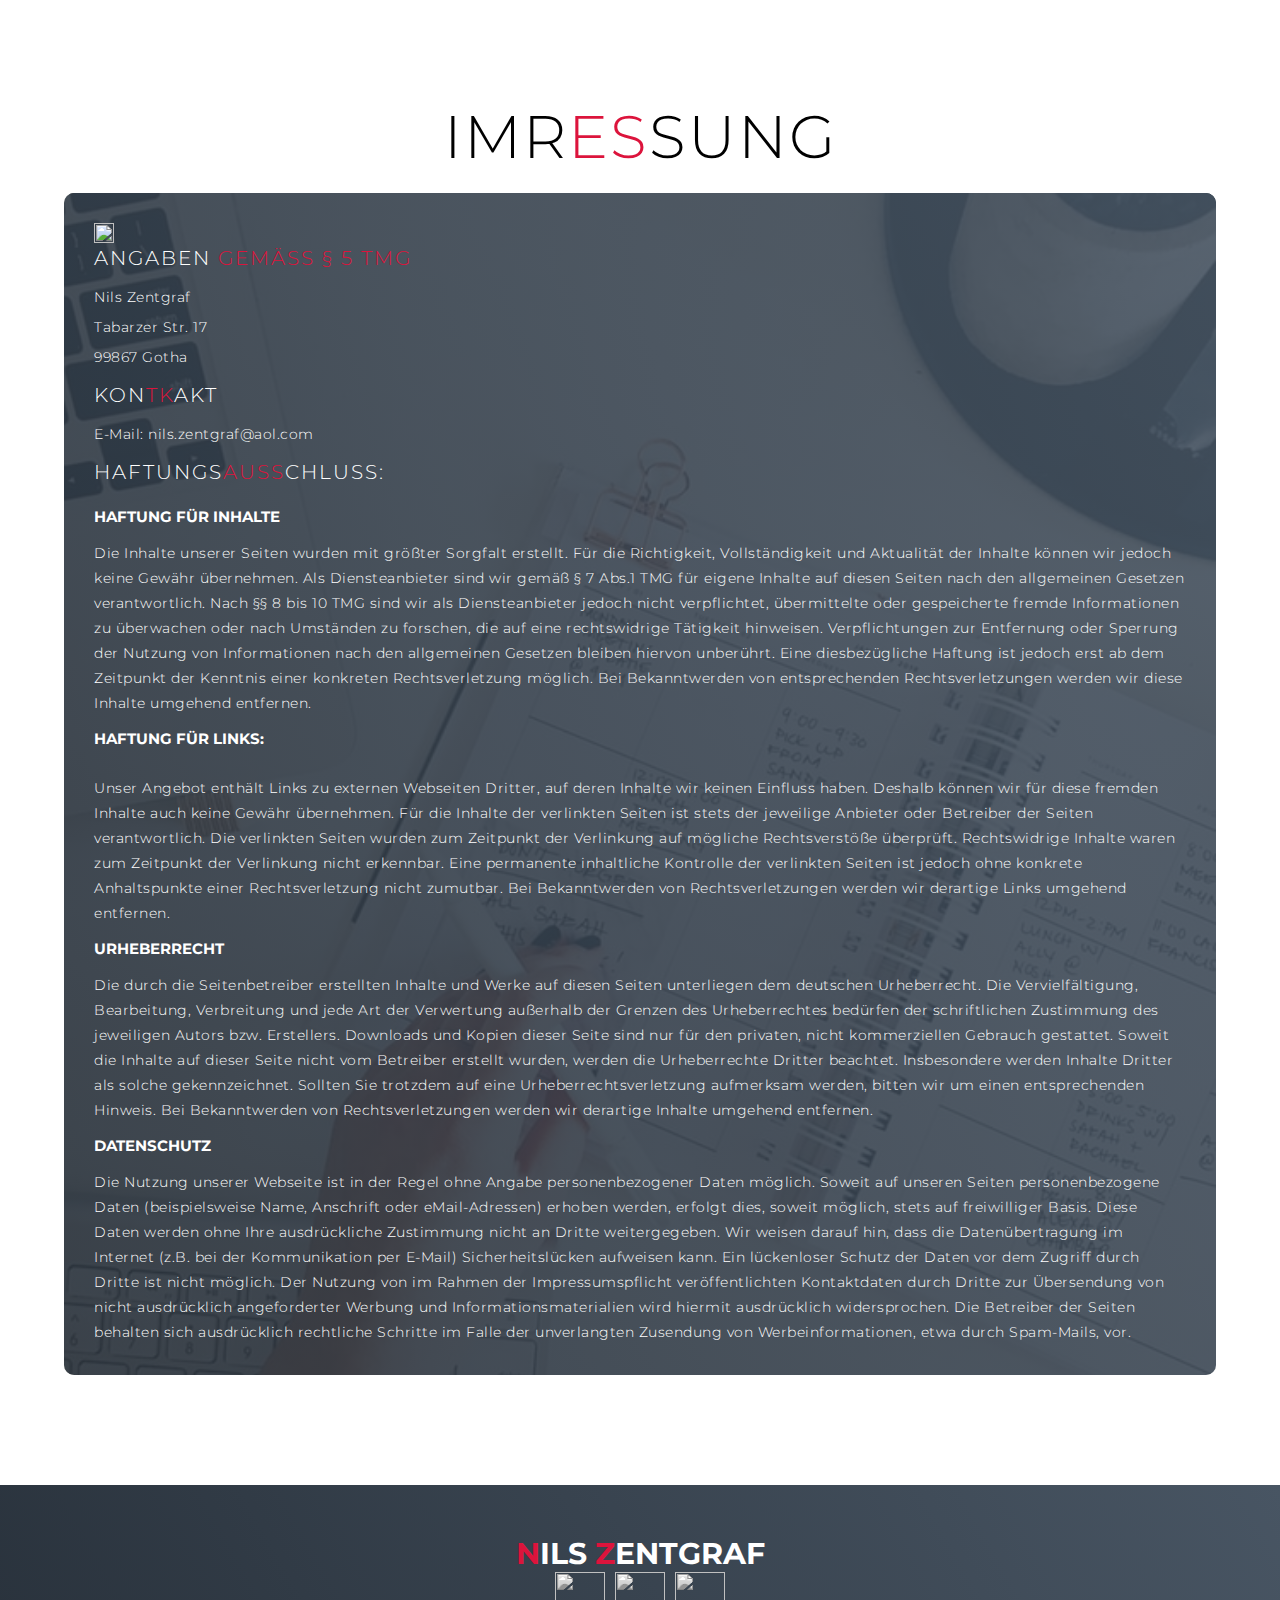
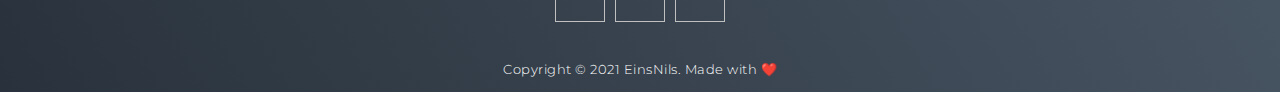
==== impressum.html @ 0e6805c8 "Add files via upload" ====
<!DOCTYPE html>
<html lang="en">

<head>
  <meta charset="UTF-8">
  <meta name="viewport" content="width=device-width, initial-scale=1.0">
  <link rel="stylesheet" href="style.css">
  <title>Impressum</title>
</head>

<body>

    <section id="services">
        <div class="services container">
          <div class="service-top">
            <h1 class="section-title">Imr<span>es</span>sung</h1>
          </div>
            <div class="service-item">
              <div class="icon"><img src="https://img.icons8.com/bubbles/100/000000/services.png" /></div>
              <h2 class="section-title">Angaben <span>gemäß § 5 TMG</span></h2>
              <p>Nils Zentgraf</p>   
              <p>Tabarzer Str. 17</p>
              <p>99867 Gotha</p><br>

              <h2 class="section-title">Kon<span>tk</span>akt</h2>
              <p>E-Mail: nils.zentgraf@aol.com</p><br>

              <h2 class="section-title">Haftungs<span>auss</span>chluss:</h2><br>
              <h3>Haftung für Inhalte</h3> 
              <p>Die Inhalte unserer Seiten wurden mit größter Sorgfalt erstellt. Für die Richtigkeit, Vollständigkeit und Aktualität der Inhalte können wir jedoch keine Gewähr übernehmen. Als Diensteanbieter sind wir gemäß § 7 Abs.1 TMG für eigene Inhalte auf diesen Seiten nach den allgemeinen Gesetzen verantwortlich. Nach §§ 8 bis 10 TMG sind wir als Diensteanbieter jedoch nicht verpflichtet, übermittelte oder gespeicherte fremde Informationen zu überwachen oder nach Umständen zu forschen, die auf eine rechtswidrige Tätigkeit hinweisen. Verpflichtungen zur Entfernung oder Sperrung der Nutzung von Informationen nach den allgemeinen Gesetzen bleiben hiervon unberührt. Eine diesbezügliche Haftung ist jedoch erst ab dem Zeitpunkt der Kenntnis einer konkreten Rechtsverletzung möglich. Bei Bekanntwerden von entsprechenden Rechtsverletzungen werden wir diese Inhalte umgehend entfernen.</p><br>
            
            <h3>Haftung für Links:</h3><br>
            <p>Unser Angebot enthält Links zu externen Webseiten Dritter, auf deren Inhalte wir keinen Einfluss haben. Deshalb können wir für diese fremden Inhalte auch keine Gewähr übernehmen. Für die Inhalte der verlinkten Seiten ist stets der jeweilige Anbieter oder Betreiber der Seiten verantwortlich. Die verlinkten Seiten wurden zum Zeitpunkt der Verlinkung auf mögliche Rechtsverstöße überprüft. Rechtswidrige Inhalte waren zum Zeitpunkt der Verlinkung nicht erkennbar. Eine permanente inhaltliche Kontrolle der verlinkten Seiten ist jedoch ohne konkrete Anhaltspunkte einer Rechtsverletzung nicht zumutbar. Bei Bekanntwerden von Rechtsverletzungen werden wir derartige Links umgehend entfernen.</p><br>

            <h3>Urheberrecht</h3>    
            <p>Die durch die Seitenbetreiber erstellten Inhalte und Werke auf diesen Seiten unterliegen dem deutschen Urheberrecht. Die Vervielfältigung, Bearbeitung, Verbreitung und jede Art der Verwertung außerhalb der Grenzen des Urheberrechtes bedürfen der schriftlichen Zustimmung des jeweiligen Autors bzw. Erstellers. Downloads und Kopien dieser Seite sind nur für den privaten, nicht kommerziellen Gebrauch gestattet. Soweit die Inhalte auf dieser Seite nicht vom Betreiber erstellt wurden, werden die Urheberrechte Dritter beachtet. Insbesondere werden Inhalte Dritter als solche gekennzeichnet. Sollten Sie trotzdem auf eine Urheberrechtsverletzung aufmerksam werden, bitten wir um einen entsprechenden Hinweis. Bei Bekanntwerden von Rechtsverletzungen werden wir derartige Inhalte umgehend entfernen.</p><br>

            <h3>Datenschutz</h3>
            <p>Die Nutzung unserer Webseite ist in der Regel ohne Angabe personenbezogener Daten möglich. Soweit auf unseren Seiten personenbezogene Daten (beispielsweise Name, Anschrift oder eMail-Adressen) erhoben werden, erfolgt dies, soweit möglich, stets auf freiwilliger Basis. Diese Daten werden ohne Ihre ausdrückliche Zustimmung nicht an Dritte weitergegeben.
                Wir weisen darauf hin, dass die Datenübertragung im Internet (z.B. bei der Kommunikation per E-Mail) Sicherheitslücken aufweisen kann. Ein lückenloser Schutz der Daten vor dem Zugriff durch Dritte ist nicht möglich.
                Der Nutzung von im Rahmen der Impressumspflicht veröffentlichten Kontaktdaten durch Dritte zur Übersendung von nicht ausdrücklich angeforderter Werbung und Informationsmaterialien wird hiermit ausdrücklich widersprochen. Die Betreiber der Seiten behalten sich ausdrücklich rechtliche Schritte im Falle der unverlangten Zusendung von Werbeinformationen, etwa durch Spam-Mails, vor.</p>

          </div>
        </div>
      </section>

  <!-- Footer -->
  <section id="footer">
    <div class="footer container">
      <div class="brand">
        <h1><span>N</span>ils <span>Z</span>entgraf</h1>
      </div>
      <div class="social-icon">
        <div class="social-item">
          <a href="https://twitter.com/EinsNils"><img src="https://img.icons8.com/bubbles/100/000000/twitter.png" /></a>
        </div>
        <div class="social-item">
          <a href="https://www.instagram.com/nils_zentgraf/"><img src="https://img.icons8.com/bubbles/100/000000/instagram-new.png" /></a>
          <link>
        </div>
        <div class="social-item">
          <a href="impressum.html"><img src="https://img.icons8.com/bubbles/100/000000/services.png" /></a>
          <link>
        </div>
      </div>
      <p>Copyright © 2021 EinsNils. Made with ❤️</p>
    </div>
  </section>
  <!-- End Footer -->
  <script src="./app.js"></script>
</body>

</html>
---- style.css ----
@import 'https://fonts.googleapis.com/css?family=Montserrat:300, 400, 700&display=swap';
* {
	padding: 0;
	margin: 0;
	box-sizing: border-box;
}
html {
	font-size: 10px;
	font-family: 'Montserrat', sans-serif;
	scroll-behavior: smooth;
}
a {
	text-decoration: none;
}
.container {
	min-height: 100vh;
	width: 100%;
	display: flex;
	align-items: center;
	justify-content: center;
}
img {
	height: 100%;
	width: 100%;
	object-fit: cover;
}
p {
	color: black;
	font-size: 1.4rem;
	margin-top: 5px;
	line-height: 2.5rem;
	font-weight: 300;
	letter-spacing: 0.05rem;
}
.section-title {
	font-size: 4rem;
	font-weight: 300;
	color: black;
	margin-bottom: 10px;
	text-transform: uppercase;
	letter-spacing: 0.2rem;
	text-align: center;
}
.section-title span {
	color: crimson;
}

.cta {
	display: inline-block;
	padding: 10px 30px;
	color: white;
	background-color: transparent;
	border: 2px solid crimson;
	font-size: 2rem;
	text-transform: uppercase;
	letter-spacing: 0.1rem;
	margin-top: 30px;
	transition: 0.3s ease;
	transition-property: background-color, color;
}
.cta:hover {
	color: white;
	background-color: crimson;
}
.brand h1 {
	font-size: 3rem;
	text-transform: uppercase;
	color: white;
}
.brand h1 span {
	color: crimson;
}

.black h1 {
	font-size: 3rem;
	text-transform: uppercase;
	color: black;
}

/* Header section */
#header {
	position: fixed;
	z-index: 1000;
	left: 0;
	top: 0;
	width: 100vw;
	height: auto;
}
#header .header {
	min-height: 8vh;
	background-color: rgba(31, 30, 30, 0.24);
	transition: 0.3s ease background-color;
}
#header .nav-bar {
	display: flex;
	align-items: center;
	justify-content: space-between;
	width: 100%;
	height: 100%;
	max-width: 1300px;
	padding: 0 10px;
}
#header .nav-list ul {
	list-style: none;
	position: absolute;
	background-color: rgb(31, 30, 30);
	width: 100vw;
	height: 100vh;
	left: 100%;
	top: 0;
	display: flex;
	flex-direction: column;
	justify-content: center;
	align-items: center;
	z-index: 1;
	overflow-x: hidden;
	transition: 0.5s ease left;
}
#header .nav-list ul.active {
	left: 0%;
}
#header .nav-list ul a {
	font-size: 2.5rem;
	font-weight: 500;
	letter-spacing: 0.2rem;
	text-decoration: none;
	color: white;
	text-transform: uppercase;
	padding: 20px;
	display: block;
}
#header .nav-list ul a::after {
	content: attr(data-after);
	position: absolute;
	top: 50%;
	left: 50%;
	transform: translate(-50%, -50%) scale(0);
	color: rgba(240, 248, 255, 0.021);
	font-size: 13rem;
	letter-spacing: 50px;
	z-index: -1;
	transition: 0.3s ease letter-spacing;
}
#header .nav-list ul li:hover a::after {
	transform: translate(-50%, -50%) scale(1);
	letter-spacing: initial;
}
#header .nav-list ul li:hover a {
	color: crimson;
}
#header .hamburger {
	height: 60px;
	width: 60px;
	display: inline-block;
	border: 3px solid white;
	border-radius: 50%;
	position: relative;
	display: flex;
	align-items: center;
	justify-content: center;
	z-index: 100;
	cursor: pointer;
	transform: scale(0.8);
	margin-right: 20px;
}
#header .hamburger:after {
	position: absolute;
	content: '';
	height: 100%;
	width: 100%;
	border-radius: 50%;
	border: 3px solid white;
	animation: hamburger_puls 1s ease infinite;
}
#header .hamburger .bar {
	height: 2px;
	width: 30px;
	position: relative;
	background-color: black;
	z-index: -1;
}
#header .hamburger .bar::after,
#header .hamburger .bar::before {
	content: '';
	position: absolute;
	height: 100%;
	width: 100%;
	left: 0;
	background-color: black;
	transition: 0.3s ease;
	transition-property: top, bottom;
}
#header .hamburger .bar::after {
	top: 8px;
}
#header .hamburger .bar::before {
	bottom: 8px;
}
#header .hamburger.active .bar::before {
	bottom: 0;
}
#header .hamburger.active .bar::after {
	top: 0;
}
/* End Header section */

/* Hero Section */
#hero {
	background-image: url(./img/hero-bg.png);
	background-size: cover;
	background-position: top center;
	position: relative;
	z-index: 1;
}
#hero::after {
	content: '';
	position: absolute;
	left: 0;
	top: 0;
	height: 100%;
	width: 100%;
	background-color: black;
	opacity: 0.7;
	z-index: -1;
}
#hero .hero {
	max-width: 1200px;
	margin: 0 auto;
	padding: 0 50px;
	justify-content: flex-start;
}
#hero h1 {
	display: block;
	width: fit-content;
	font-size: 4rem;
	position: relative;
	color: transparent;
	animation: text_reveal 0.5s ease forwards;
	animation-delay: 1s;
}
#hero h1:nth-child(1) {
	animation-delay: 1s;
}
#hero h1:nth-child(2) {
	animation-delay: 2s;
}
#hero h1:nth-child(3) {
	animation: text_reveal_name 0.5s ease forwards;
	animation-delay: 3s;
}
#hero h1 span {
	position: absolute;
	top: 0;
	left: 0;
	height: 100%;
	width: 0;
	background-color: crimson;
	animation: text_reveal_box 1s ease;
	animation-delay: 0.5s;
}
#hero h1:nth-child(1) span {
	animation-delay: 0.5s;
}
#hero h1:nth-child(2) span {
	animation-delay: 1.5s;
}
#hero h1:nth-child(3) span {
	animation-delay: 2.5s;
}

/* End Hero Section */

/* Services Section */
#services .services {
	flex-direction: column;
	text-align: center;
	max-width: 1500px;
	margin: 0 auto;
	padding: 100px 0;
}
#services .service-top {
	max-width: 500px;
	margin: 0 auto;
}
#services .service-bottom {
	display: flex;
	align-items: center;
	justify-content: center;
	flex-wrap: wrap;
	margin-top: 50px;
}
#services .service-item {
	flex-basis: 80%;
	display: flex;
	align-items: flex-start;
	justify-content: center;
	flex-direction: column;
	padding: 30px;
	border-radius: 10px;
	background-image: url(./img/img-1.png);
	background-size: cover;
	margin: 10px 5%;
	position: relative;
	z-index: 1;
	overflow: hidden;
}
#services .service-item::after {
	content: '';
	position: absolute;
	left: 0;
	top: 0;
	height: 100%;
	width: 100%;
	background-image: linear-gradient(60deg, #29323c 0%, #485563 100%);
	opacity: 0.9;
	z-index: -1;
}
#services .service-bottom .icon {
	height: 80px;
	width: 80px;
	margin-bottom: 20px;
}
#services .service-item h2 {
	font-size: 2rem;
	color: white;
	margin-bottom: 10px;
	text-transform: uppercase;
}

#services .service-item h3 {
	font-size: 1.5rem;
	color: white;
	margin-bottom: 10px;
	text-transform: uppercase;
}
#services .service-item p {
	color: white;
	text-align: left;
}
/* End Services Section */

/* Projects section */
#projects .projects {
	flex-direction: column;
	max-width: 1200px;
	margin: 0 auto;
	padding: 100px 0;
}
#projects .projects-header h1 {
	margin-bottom: 50px;
}
#projects .all-projects {
	display: flex;
	align-items: center;
	justify-content: center;
	flex-direction: column;
}
#projects .project-item {
	display: flex;
	align-items: center;
	justify-content: center;
	flex-direction: column;
	width: 80%;
	margin: 20px auto;
	overflow: hidden;
	border-radius: 10px;
}
#projects .project-info {
	padding: 30px;
	flex-basis: 50%;
	height: 100%;
	display: flex;
	align-items: flex-start;
	justify-content: center;
	flex-direction: column;
	background-image: linear-gradient(60deg, #29323c 0%, #485563 100%);
	color: white;
}
#projects .project-info h1 {
	font-size: 4rem;
	font-weight: 500;
}
#projects .project-info h2 {
	font-size: 1.8rem;
	font-weight: 500;
	margin-top: 10px;
}
#projects .project-info p {
	color: white;
}
#projects .project-img {
	flex-basis: 50%;
	height: 300px;
	overflow: hidden;
	position: relative;
}
#projects .project-img:after {
	content: '';
	position: absolute;
	left: 0;
	top: 0;
	height: 100%;
	width: 100%;
	background-image: linear-gradient(60deg, #29323c 0%, #485563 100%);
	opacity: 0.7;
}
#projects .project-img img {
	transition: 0.3s ease transform;
}
#projects .project-item:hover .project-img img {
	transform: scale(1.1);
}
/* End Projects section */

/* About Section */
#about .about {
	flex-direction: column-reverse;
	text-align: center;
	max-width: 1000px;
	margin: 0 auto;
	padding: 100px 20px;
}
#about .col-left {
	width: 200px;
	height: 300px;
}
#about .col-right {
	width: 100%;
}
#about .col-right h2 {
	font-size: 1.8rem;
	font-weight: 500;
	letter-spacing: 0.2rem;
	margin-bottom: 10px;
}
#about .col-right p {
	margin-bottom: 20px;
}
#about .col-right .cta {
	color: black;
	margin-bottom: 50px;
	padding: 10px 20px;
	font-size: 2rem;
}
#about .col-left .about-img {
	height: 100%;
	width: 100%;
	position: relative;
	border: 10px solid white;
}
#about .col-left .about-img::after {
	content: '';
	position: absolute;
	left: -33px;
	top: 19px;
	height: 98%;
	width: 98%;
	border: 7px solid crimson;
	z-index: -1;
}
/* End About Section */

/* contact Section */
#contact .contact {
	flex-direction: column;
	max-width: 1000px;
	margin: 0 auto;
	width: 80%;
}
#contact .contact-items {
	/* max-width: 400px; */
	width: 100%;
}
#contact .contact-item {
	width: 80%;
	padding: 20px;
	text-align: center;
	border-radius: 10px;
	padding: 30px;
	margin: 30px;
	display: flex;
	justify-content: center;
	align-items: center;
	flex-direction: column;
	box-shadow: 0px 0px 18px 0 #0000002c;
	transition: 0.3s ease box-shadow;
}
#contact .contact-item:hover {
	box-shadow: 0px 0px 5px 0 #0000002c;
}
#contact .icon {
	width: 70px;
	margin: 0 auto;
	margin-bottom: 10px;
}
#contact .contact-info h1 {
	font-size: 2.5rem;
	font-weight: 500;
	margin-bottom: 5px;
}
#contact .contact-info h2 {
	font-size: 1.3rem;
	line-height: 2rem;
	font-weight: 500;
}
/*End contact Section */

/* Footer */
#footer {
	background-image: linear-gradient(60deg, #29323c 0%, #485563 100%);
}
#footer .footer {
	min-height: 200px;
	flex-direction: column;
	padding-top: 50px;
	padding-bottom: 10px;
}
#footer h2 {
	color: white;
	font-weight: 500;
	font-size: 1.8rem;
	letter-spacing: 0.1rem;
	margin-top: 10px;
	margin-bottom: 10px;
}
#footer .social-icon {
	display: flex;
	margin-bottom: 30px;
}
#footer .social-item {
	height: 50px;
	width: 50px;
	margin: 0 5px;
}
#footer .social-item img {
	filter: grayscale(1);
	transition: 0.3s ease filter;
}
#footer .social-item:hover img {
	filter: grayscale(0);
}
#footer p {
	color: white;
	font-size: 1.3rem;
}
/* End Footer */

/* Keyframes */
@keyframes hamburger_puls {
	0% {
		opacity: 1;
		transform: scale(1);
	}
	100% {
		opacity: 0;
		transform: scale(1.4);
	}
}
@keyframes text_reveal_box {
	50% {
		width: 100%;
		left: 0;
	}
	100% {
		width: 0;
		left: 100%;
	}
}
@keyframes text_reveal {
	100% {
		color: white;
	}
}
@keyframes text_reveal_name {
	100% {
		color: crimson;
		font-weight: 500;
	}
}
/* End Keyframes */

/* Media Query For Tablet */
@media only screen and (min-width: 768px) {
	.cta {
		font-size: 2.5rem;
		padding: 20px 60px;
	}
	h1.section-title {
		font-size: 6rem;
	}

	/* Hero */
	#hero h1 {
		font-size: 7rem;
	}
	/* End Hero */

	/* Services Section */
	#services .service-bottom .service-item {
		flex-basis: 45%;
		margin: 2.5%;
	}
	/* End Services Section */

	/* Project */
	#projects .project-item {
		flex-direction: row;
	}
	#projects .project-item:nth-child(even) {
		flex-direction: row-reverse;
	}
	#projects .project-item {
		height: 400px;
		margin: 0;
		width: 100%;
		border-radius: 0;
	}
	#projects .all-projects .project-info {
		height: 100%;
	}
	#projects .all-projects .project-img {
		height: 100%;
	}
	/* End Project */

	/* About */
	#about .about {
		flex-direction: row;
	}
	#about .col-left {
		width: 600px;
		height: 400px;
		padding-left: 60px;
	}
	#about .about .col-left .about-img::after {
		left: -45px;
		top: 34px;
		height: 98%;
		width: 98%;
		border: 10px solid crimson;
	}
	#about .col-right {
		text-align: left;
		padding: 30px;
	}
	#about .col-right h1 {
		text-align: left;
	}
	/* End About */

	/* contact  */
	#contact .contact {
		flex-direction: column;
		padding: 100px 0;
		align-items: center;
		justify-content: center;
		min-width: 20vh;
	}
	#contact .contact-items {
		width: 100%;
		display: flex;
		flex-direction: row;
		justify-content: space-evenly;
		margin: 0;
	}
	#contact .contact-item {
		width: 30%;
		margin: 0;
		flex-direction: row;
	}
	#contact .contact-item .icon {
		height: 100px;
		width: 100px;
	}
	#contact .contact-item .icon img {
		object-fit: contain;
	}
	#contact .contact-item .contact-info {
		width: 100%;
		text-align: left;
		padding-left: 20px;
	}
	/* End contact  */
}
/* End Media Query For Tablet */

/* Media Query For Desktop */
@media only screen and (min-width: 1200px) {
	/* header */
	#header .hamburger {
		display: none;
	}
	#header .nav-list ul {
		position: initial;
		display: block;
		height: auto;
		width: fit-content;
		background-color: transparent;
	}
	#header .nav-list ul li {
		display: inline-block;
	}
	#header .nav-list ul li a {
		font-size: 1.8rem;
	}
	#header .nav-list ul a:after {
		display: none;
	}
	/* End header */

	#services .service-bottom .service-item {
		flex-basis: 22%;
		margin: 1.5%;
	}
}
/* End  Media Query For Desktop */
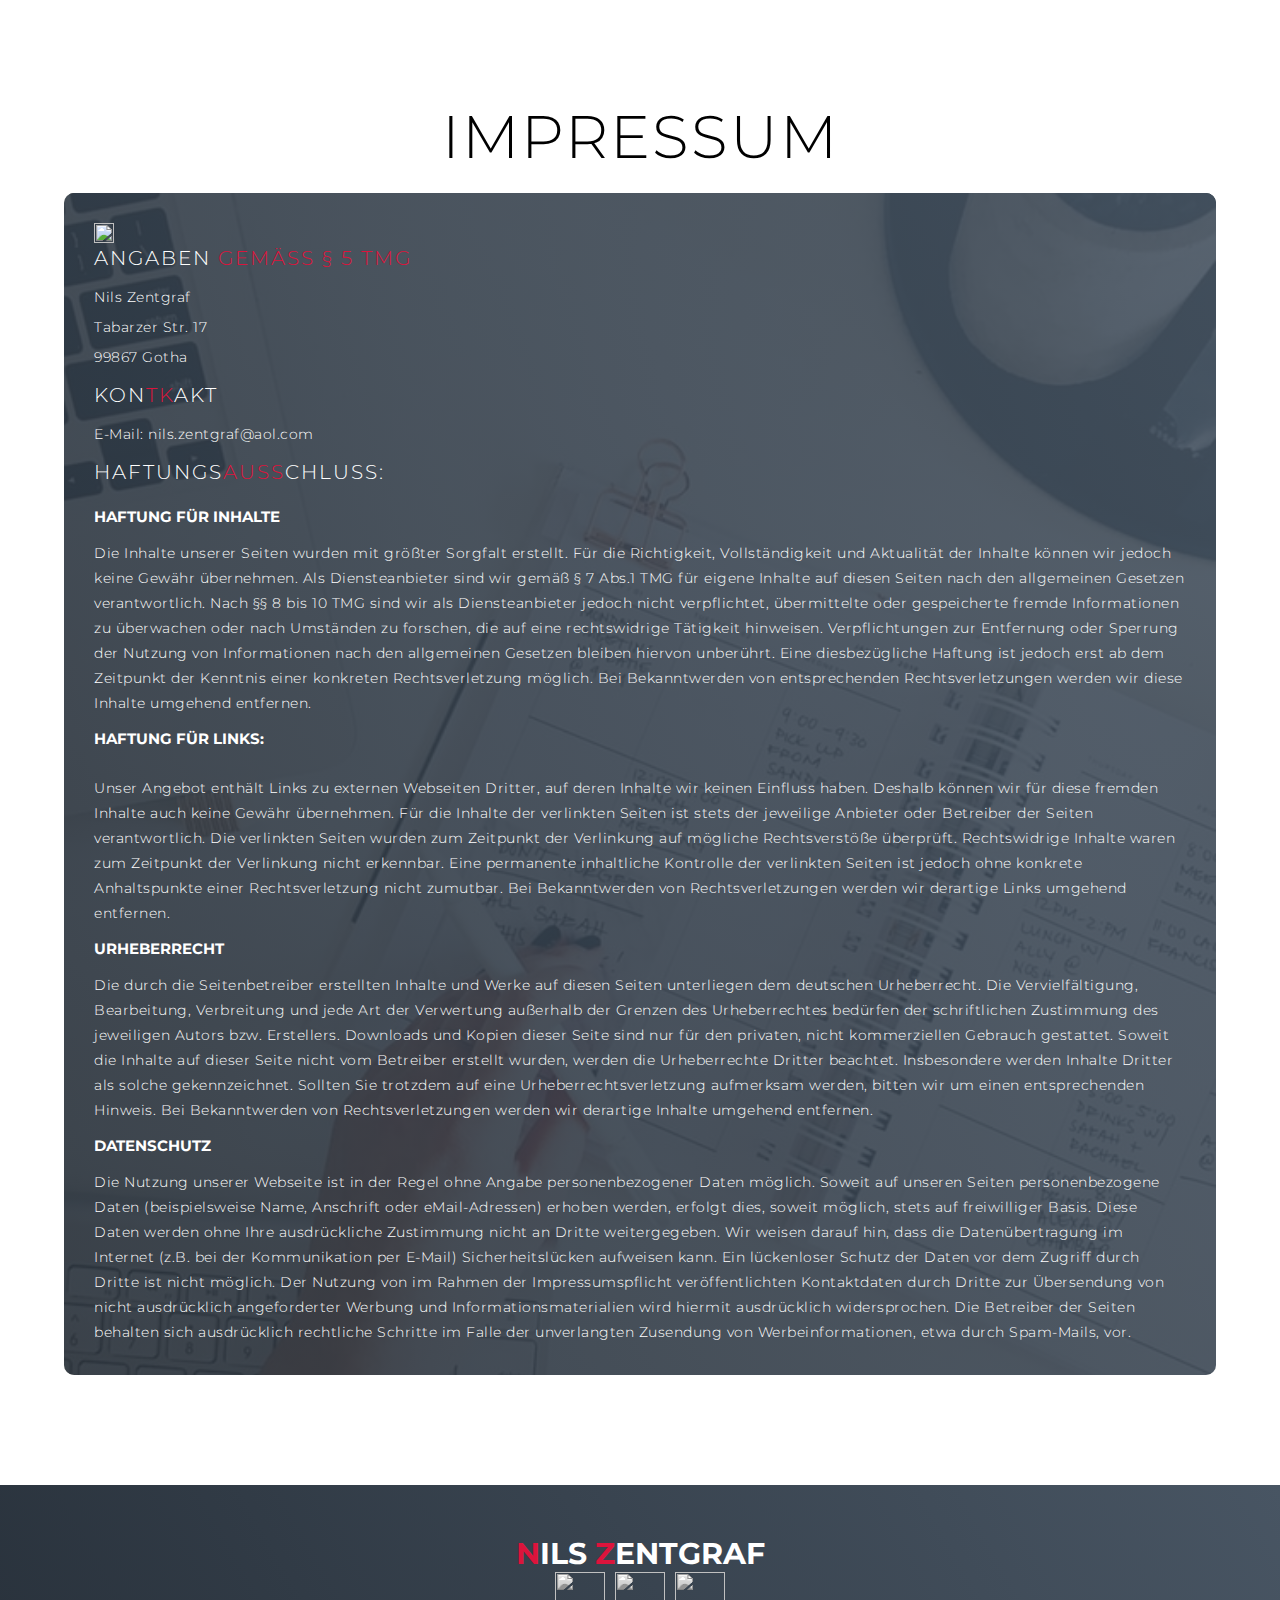
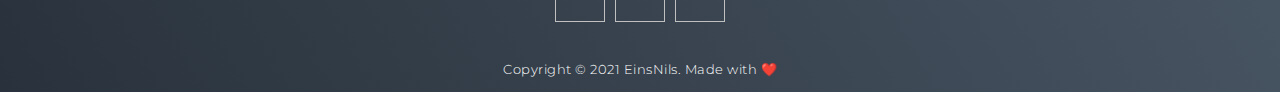
==== commit 4c2ff6d0: "Update impressum.html" ====
--- a/impressum.html
+++ b/impressum.html
@@ -1,73 +1,73 @@
-<!DOCTYPE html>
-<html lang="en">
-
-<head>
-  <meta charset="UTF-8">
-  <meta name="viewport" content="width=device-width, initial-scale=1.0">
-  <link rel="stylesheet" href="style.css">
-  <title>Impressum</title>
-</head>
-
-<body>
-
-    <section id="services">
-        <div class="services container">
-          <div class="service-top">
-            <h1 class="section-title">Imr<span>es</span>sung</h1>
-          </div>
-            <div class="service-item">
-              <div class="icon"><img src="https://img.icons8.com/bubbles/100/000000/services.png" /></div>
-              <h2 class="section-title">Angaben <span>gemäß § 5 TMG</span></h2>
-              <p>Nils Zentgraf</p>   
-              <p>Tabarzer Str. 17</p>
-              <p>99867 Gotha</p><br>
-
-              <h2 class="section-title">Kon<span>tk</span>akt</h2>
-              <p>E-Mail: nils.zentgraf@aol.com</p><br>
-
-              <h2 class="section-title">Haftungs<span>auss</span>chluss:</h2><br>
-              <h3>Haftung für Inhalte</h3> 
-              <p>Die Inhalte unserer Seiten wurden mit größter Sorgfalt erstellt. Für die Richtigkeit, Vollständigkeit und Aktualität der Inhalte können wir jedoch keine Gewähr übernehmen. Als Diensteanbieter sind wir gemäß § 7 Abs.1 TMG für eigene Inhalte auf diesen Seiten nach den allgemeinen Gesetzen verantwortlich. Nach §§ 8 bis 10 TMG sind wir als Diensteanbieter jedoch nicht verpflichtet, übermittelte oder gespeicherte fremde Informationen zu überwachen oder nach Umständen zu forschen, die auf eine rechtswidrige Tätigkeit hinweisen. Verpflichtungen zur Entfernung oder Sperrung der Nutzung von Informationen nach den allgemeinen Gesetzen bleiben hiervon unberührt. Eine diesbezügliche Haftung ist jedoch erst ab dem Zeitpunkt der Kenntnis einer konkreten Rechtsverletzung möglich. Bei Bekanntwerden von entsprechenden Rechtsverletzungen werden wir diese Inhalte umgehend entfernen.</p><br>
-            
-            <h3>Haftung für Links:</h3><br>
-            <p>Unser Angebot enthält Links zu externen Webseiten Dritter, auf deren Inhalte wir keinen Einfluss haben. Deshalb können wir für diese fremden Inhalte auch keine Gewähr übernehmen. Für die Inhalte der verlinkten Seiten ist stets der jeweilige Anbieter oder Betreiber der Seiten verantwortlich. Die verlinkten Seiten wurden zum Zeitpunkt der Verlinkung auf mögliche Rechtsverstöße überprüft. Rechtswidrige Inhalte waren zum Zeitpunkt der Verlinkung nicht erkennbar. Eine permanente inhaltliche Kontrolle der verlinkten Seiten ist jedoch ohne konkrete Anhaltspunkte einer Rechtsverletzung nicht zumutbar. Bei Bekanntwerden von Rechtsverletzungen werden wir derartige Links umgehend entfernen.</p><br>
-
-            <h3>Urheberrecht</h3>    
-            <p>Die durch die Seitenbetreiber erstellten Inhalte und Werke auf diesen Seiten unterliegen dem deutschen Urheberrecht. Die Vervielfältigung, Bearbeitung, Verbreitung und jede Art der Verwertung außerhalb der Grenzen des Urheberrechtes bedürfen der schriftlichen Zustimmung des jeweiligen Autors bzw. Erstellers. Downloads und Kopien dieser Seite sind nur für den privaten, nicht kommerziellen Gebrauch gestattet. Soweit die Inhalte auf dieser Seite nicht vom Betreiber erstellt wurden, werden die Urheberrechte Dritter beachtet. Insbesondere werden Inhalte Dritter als solche gekennzeichnet. Sollten Sie trotzdem auf eine Urheberrechtsverletzung aufmerksam werden, bitten wir um einen entsprechenden Hinweis. Bei Bekanntwerden von Rechtsverletzungen werden wir derartige Inhalte umgehend entfernen.</p><br>
-
-            <h3>Datenschutz</h3>
-            <p>Die Nutzung unserer Webseite ist in der Regel ohne Angabe personenbezogener Daten möglich. Soweit auf unseren Seiten personenbezogene Daten (beispielsweise Name, Anschrift oder eMail-Adressen) erhoben werden, erfolgt dies, soweit möglich, stets auf freiwilliger Basis. Diese Daten werden ohne Ihre ausdrückliche Zustimmung nicht an Dritte weitergegeben.
-                Wir weisen darauf hin, dass die Datenübertragung im Internet (z.B. bei der Kommunikation per E-Mail) Sicherheitslücken aufweisen kann. Ein lückenloser Schutz der Daten vor dem Zugriff durch Dritte ist nicht möglich.
-                Der Nutzung von im Rahmen der Impressumspflicht veröffentlichten Kontaktdaten durch Dritte zur Übersendung von nicht ausdrücklich angeforderter Werbung und Informationsmaterialien wird hiermit ausdrücklich widersprochen. Die Betreiber der Seiten behalten sich ausdrücklich rechtliche Schritte im Falle der unverlangten Zusendung von Werbeinformationen, etwa durch Spam-Mails, vor.</p>
-
-          </div>
-        </div>
-      </section>
-
-  <!-- Footer -->
-  <section id="footer">
-    <div class="footer container">
-      <div class="brand">
-        <h1><span>N</span>ils <span>Z</span>entgraf</h1>
-      </div>
-      <div class="social-icon">
-        <div class="social-item">
-          <a href="https://twitter.com/EinsNils"><img src="https://img.icons8.com/bubbles/100/000000/twitter.png" /></a>
-        </div>
-        <div class="social-item">
-          <a href="https://www.instagram.com/nils_zentgraf/"><img src="https://img.icons8.com/bubbles/100/000000/instagram-new.png" /></a>
-          <link>
-        </div>
-        <div class="social-item">
-          <a href="impressum.html"><img src="https://img.icons8.com/bubbles/100/000000/services.png" /></a>
-          <link>
-        </div>
-      </div>
-      <p>Copyright © 2021 EinsNils. Made with ❤️</p>
-    </div>
-  </section>
-  <!-- End Footer -->
-  <script src="./app.js"></script>
-</body>
-
-</html>+<!DOCTYPE html>
+<html lang="de">
+
+<head>
+  <meta charset="UTF-8">
+  <meta name="viewport" content="width=device-width, initial-scale=1.0">
+  <link rel="stylesheet" href="style.css">
+  <title>Impressum</title>
+</head>
+
+<body>
+
+    <section id="services">
+        <div class="services container">
+          <div class="service-top">
+            <h1 class="section-title">Impressum</h1>
+          </div>
+            <div class="service-item">
+              <div class="icon"><img src="https://img.icons8.com/bubbles/100/000000/services.png" /></div>
+              <h2 class="section-title">Angaben <span>gemäß § 5 TMG</span></h2>
+              <p>Nils Zentgraf</p>   
+              <p>Tabarzer Str. 17</p>
+              <p>99867 Gotha</p><br>
+
+              <h2 class="section-title">Kon<span>tk</span>akt</h2>
+              <p>E-Mail: nils.zentgraf@aol.com</p><br>
+
+              <h2 class="section-title">Haftungs<span>auss</span>chluss:</h2><br>
+              <h3>Haftung für Inhalte</h3> 
+              <p>Die Inhalte unserer Seiten wurden mit größter Sorgfalt erstellt. Für die Richtigkeit, Vollständigkeit und Aktualität der Inhalte können wir jedoch keine Gewähr übernehmen. Als Diensteanbieter sind wir gemäß § 7 Abs.1 TMG für eigene Inhalte auf diesen Seiten nach den allgemeinen Gesetzen verantwortlich. Nach §§ 8 bis 10 TMG sind wir als Diensteanbieter jedoch nicht verpflichtet, übermittelte oder gespeicherte fremde Informationen zu überwachen oder nach Umständen zu forschen, die auf eine rechtswidrige Tätigkeit hinweisen. Verpflichtungen zur Entfernung oder Sperrung der Nutzung von Informationen nach den allgemeinen Gesetzen bleiben hiervon unberührt. Eine diesbezügliche Haftung ist jedoch erst ab dem Zeitpunkt der Kenntnis einer konkreten Rechtsverletzung möglich. Bei Bekanntwerden von entsprechenden Rechtsverletzungen werden wir diese Inhalte umgehend entfernen.</p><br>
+            
+            <h3>Haftung für Links:</h3><br>
+            <p>Unser Angebot enthält Links zu externen Webseiten Dritter, auf deren Inhalte wir keinen Einfluss haben. Deshalb können wir für diese fremden Inhalte auch keine Gewähr übernehmen. Für die Inhalte der verlinkten Seiten ist stets der jeweilige Anbieter oder Betreiber der Seiten verantwortlich. Die verlinkten Seiten wurden zum Zeitpunkt der Verlinkung auf mögliche Rechtsverstöße überprüft. Rechtswidrige Inhalte waren zum Zeitpunkt der Verlinkung nicht erkennbar. Eine permanente inhaltliche Kontrolle der verlinkten Seiten ist jedoch ohne konkrete Anhaltspunkte einer Rechtsverletzung nicht zumutbar. Bei Bekanntwerden von Rechtsverletzungen werden wir derartige Links umgehend entfernen.</p><br>
+
+            <h3>Urheberrecht</h3>    
+            <p>Die durch die Seitenbetreiber erstellten Inhalte und Werke auf diesen Seiten unterliegen dem deutschen Urheberrecht. Die Vervielfältigung, Bearbeitung, Verbreitung und jede Art der Verwertung außerhalb der Grenzen des Urheberrechtes bedürfen der schriftlichen Zustimmung des jeweiligen Autors bzw. Erstellers. Downloads und Kopien dieser Seite sind nur für den privaten, nicht kommerziellen Gebrauch gestattet. Soweit die Inhalte auf dieser Seite nicht vom Betreiber erstellt wurden, werden die Urheberrechte Dritter beachtet. Insbesondere werden Inhalte Dritter als solche gekennzeichnet. Sollten Sie trotzdem auf eine Urheberrechtsverletzung aufmerksam werden, bitten wir um einen entsprechenden Hinweis. Bei Bekanntwerden von Rechtsverletzungen werden wir derartige Inhalte umgehend entfernen.</p><br>
+
+            <h3>Datenschutz</h3>
+            <p>Die Nutzung unserer Webseite ist in der Regel ohne Angabe personenbezogener Daten möglich. Soweit auf unseren Seiten personenbezogene Daten (beispielsweise Name, Anschrift oder eMail-Adressen) erhoben werden, erfolgt dies, soweit möglich, stets auf freiwilliger Basis. Diese Daten werden ohne Ihre ausdrückliche Zustimmung nicht an Dritte weitergegeben.
+                Wir weisen darauf hin, dass die Datenübertragung im Internet (z.B. bei der Kommunikation per E-Mail) Sicherheitslücken aufweisen kann. Ein lückenloser Schutz der Daten vor dem Zugriff durch Dritte ist nicht möglich.
+                Der Nutzung von im Rahmen der Impressumspflicht veröffentlichten Kontaktdaten durch Dritte zur Übersendung von nicht ausdrücklich angeforderter Werbung und Informationsmaterialien wird hiermit ausdrücklich widersprochen. Die Betreiber der Seiten behalten sich ausdrücklich rechtliche Schritte im Falle der unverlangten Zusendung von Werbeinformationen, etwa durch Spam-Mails, vor.</p>
+
+          </div>
+        </div>
+      </section>
+
+  <!-- Footer -->
+  <section id="footer">
+    <div class="footer container">
+      <div class="brand">
+        <h1><span>N</span>ils <span>Z</span>entgraf</h1>
+      </div>
+      <div class="social-icon">
+        <div class="social-item">
+          <a href="https://twitter.com/EinsNils"><img src="https://img.icons8.com/bubbles/100/000000/twitter.png" /></a>
+        </div>
+        <div class="social-item">
+          <a href="https://www.instagram.com/nils_zentgraf/"><img src="https://img.icons8.com/bubbles/100/000000/instagram-new.png" /></a>
+          <link>
+        </div>
+        <div class="social-item">
+          <a href="impressum.html"><img src="https://img.icons8.com/bubbles/100/000000/services.png" /></a>
+          <link>
+        </div>
+      </div>
+      <p>Copyright © 2021 EinsNils. Made with ❤️</p>
+    </div>
+  </section>
+  <!-- End Footer -->
+  <script src="./app.js"></script>
+</body>
+
+</html>
